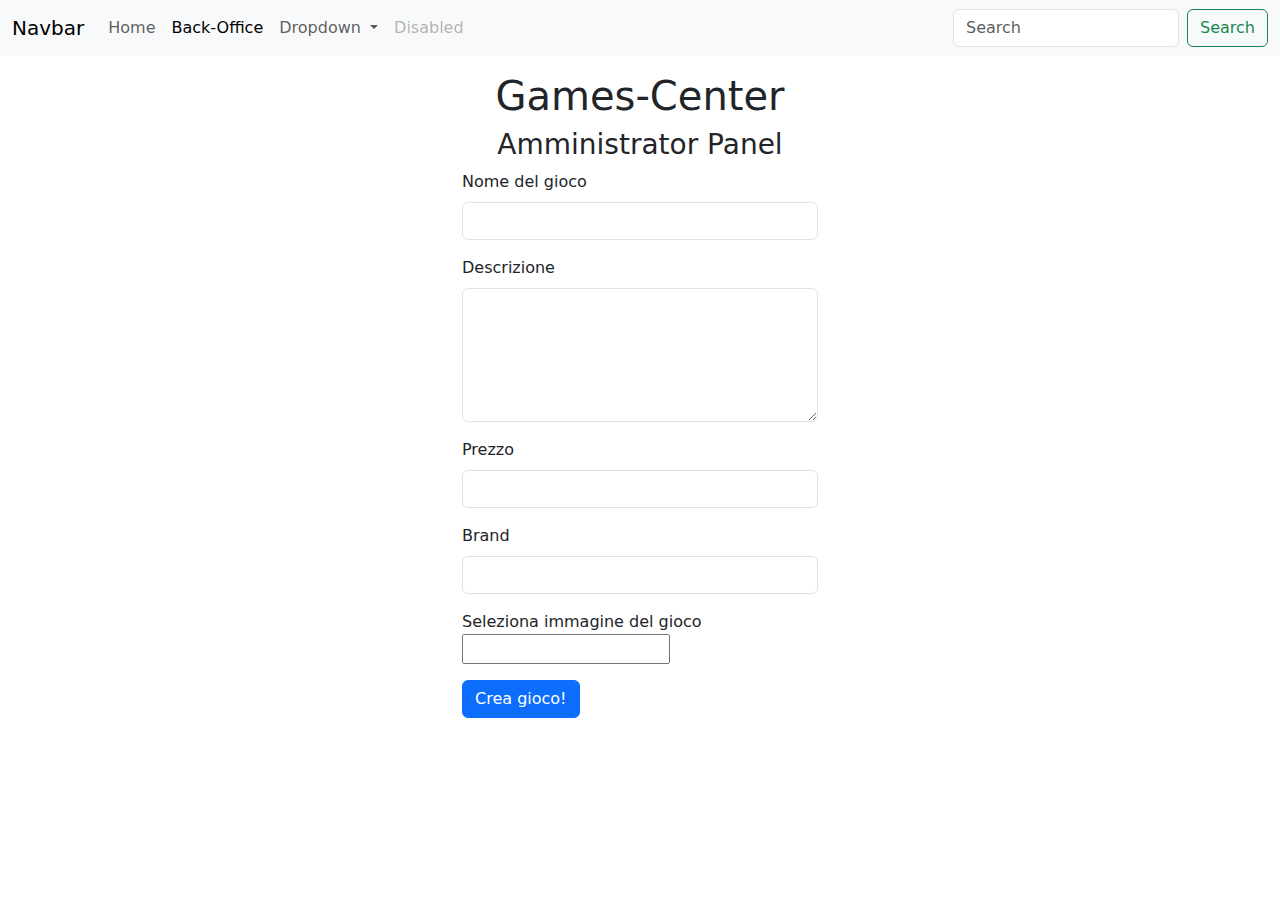
==== js/backoffice.html @ 9bd1fd7c "progetto s7/l5" ====
<!doctype html>
<html lang="en">

<head>
    <meta charset="utf-8">
    <meta name="viewport" content="width=device-width, initial-scale=1">
    <title>GamesCenter</title>
    <link href="https://cdn.jsdelivr.net/npm/bootstrap@5.3.3/dist/css/bootstrap.min.css" rel="stylesheet"
        integrity="sha384-QWTKZyjpPEjISv5WaRU9OFeRpok6YctnYmDr5pNlyT2bRjXh0JMhjY6hW+ALEwIH" crossorigin="anonymous">
</head>

<body>
    <header>
        <nav class="navbar navbar-expand-md bg-body-tertiary">
            <div class="container-fluid">
                <a class="navbar-brand" href="#">Navbar</a>
                <button class="navbar-toggler" type="button" data-bs-toggle="collapse"
                    data-bs-target="#navbarSupportedContent" aria-controls="navbarSupportedContent"
                    aria-expanded="false" aria-label="Toggle navigation">
                    <span class="navbar-toggler-icon"></span>
                </button>
                <div class="collapse navbar-collapse" id="navbarSupportedContent">
                    <ul class="navbar-nav me-auto mb-2 mb-lg-0">
                        <li class="nav-item">
                            <a class="nav-link" aria-current="page" href="/index.html">Home</a>
                        </li>
                        <li class="nav-item">
                            <a class="nav-link active" href="./backoffice.html">Back-Office</a>
                        </li>
                        <li class="nav-item dropdown">
                            <a class="nav-link dropdown-toggle" href="#" role="button" data-bs-toggle="dropdown"
                                aria-expanded="false">
                                Dropdown
                            </a>
                            <ul class="dropdown-menu">
                                <li><a class="dropdown-item" href="#">Action</a></li>
                                <li><a class="dropdown-item" href="#">Another action</a></li>
                                <li>
                                    <hr class="dropdown-divider">
                                </li>
                                <li><a class="dropdown-item" href="#">Something else here</a></li>
                            </ul>
                        </li>
                        <li class="nav-item">
                            <a class="nav-link disabled" aria-disabled="true">Disabled</a>
                        </li>
                    </ul>
                    <form class="d-flex" role="search">
                        <input class="form-control me-2" type="search" placeholder="Search" aria-label="Search">
                        <button class="btn btn-outline-success" type="submit">Search</button>
                    </form>
                </div>
            </div>
        </nav>
    </header>
    <main class="mt-3">
        <div class="text-center">
            <h1>Games-Center</h1>
            <h3>Amministrator Panel</h3>
        </div>
        <div class="container">
            <div class="row justify-content-center">
                <div class="col-12 col-md-8 col-lg-4">
                    <form id="game-form">
                        <div class="mb-3">
                            <label for="name" class="form-label">Nome del gioco</label>
                            <input type="text" class="form-control" id="name" required>
                        </div>
                        <div class="mb-3">
                            <label for="description" class="form-label">Descrizione</label>
                            <textarea rows="5" class="form-control" id="description" required>
                            </textarea>
                          </div>
                          <div class="mb-3">
                            <label for="price" class="form-label">Prezzo</label>
                            <input type="number" class="form-control" id="price" required>
                        </div>
                        <div class="mb-3">
                            <label for="brand" class="form-label">Brand</label>
                            <input type="text" class="form-control" id="brand" required>
                        </div>
                        <div class="form-group mb-3">
                            <label for="image">Seleziona immagine del gioco</label>
                            <input type="text" class="form-control-file" id="image" name="image" accept="image/*" required>
                        </div>

                       
                       
                        <button type="submit" class="btn btn-primary">Crea gioco!</button>
                      </form>

                </div>
            </div>
        
    

                


            </div>
        </div>

    </main>


    <script src="backoffice.js"></script>
    <script src="https://cdn.jsdelivr.net/npm/@popperjs/core@2.11.8/dist/umd/popper.min.js" integrity="sha384-I7E8VVD/ismYTF4hNIPjVp/Zjvgyol6VFvRkX/vR+Vc4jQkC+hVqc2pM8ODewa9r" crossorigin="anonymous"></script>
<script src="https://cdn.jsdelivr.net/npm/bootstrap@5.3.3/dist/js/bootstrap.min.js" integrity="sha384-0pUGZvbkm6XF6gxjEnlmuGrJXVbNuzT9qBBavbLwCsOGabYfZo0T0to5eqruptLy" crossorigin="anonymous"></script>
    <script src="https://cdn.jsdelivr.net/npm/bootstrap@5.3.3/dist/js/bootstrap.bundle.min.js" integrity="sha384-YvpcrYf0tY3lHB60NNkmXc5s9fDVZLESaAA55NDzOxhy9GkcIdslK1eN7N6jIeHz" crossorigin="anonymous"></script>
  </body>
</html>
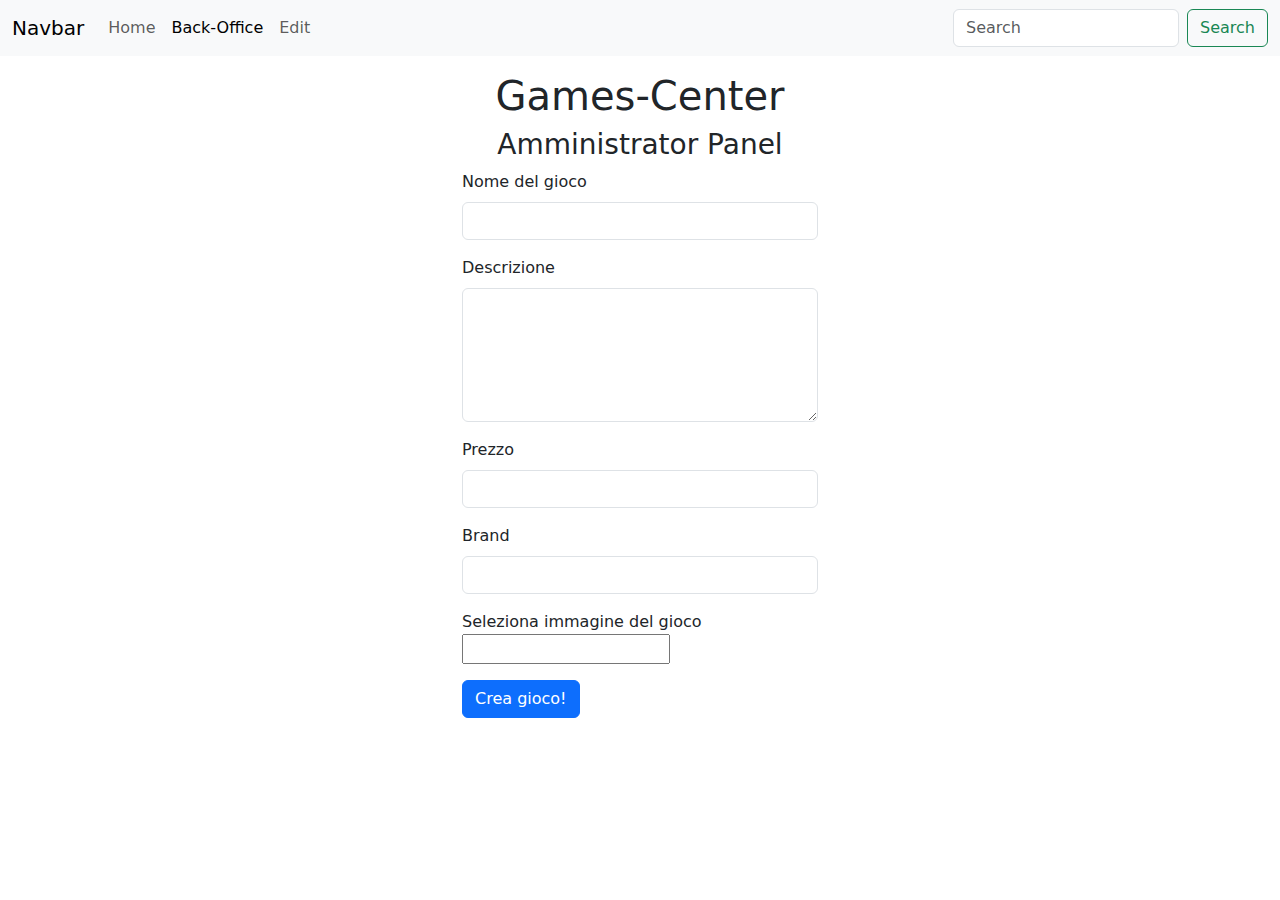
==== commit 72724f6d: "edit" ====
--- a/js/backoffice.html
+++ b/js/backoffice.html
@@ -27,22 +27,8 @@
                         <li class="nav-item">
                             <a class="nav-link active" href="./backoffice.html">Back-Office</a>
                         </li>
-                        <li class="nav-item dropdown">
-                            <a class="nav-link dropdown-toggle" href="#" role="button" data-bs-toggle="dropdown"
-                                aria-expanded="false">
-                                Dropdown
-                            </a>
-                            <ul class="dropdown-menu">
-                                <li><a class="dropdown-item" href="#">Action</a></li>
-                                <li><a class="dropdown-item" href="#">Another action</a></li>
-                                <li>
-                                    <hr class="dropdown-divider">
-                                </li>
-                                <li><a class="dropdown-item" href="#">Something else here</a></li>
-                            </ul>
-                        </li>
                         <li class="nav-item">
-                            <a class="nav-link disabled" aria-disabled="true">Disabled</a>
+                            <a class="nav-link" href="edit.html">Edit</a>
                         </li>
                     </ul>
                     <form class="d-flex" role="search">
